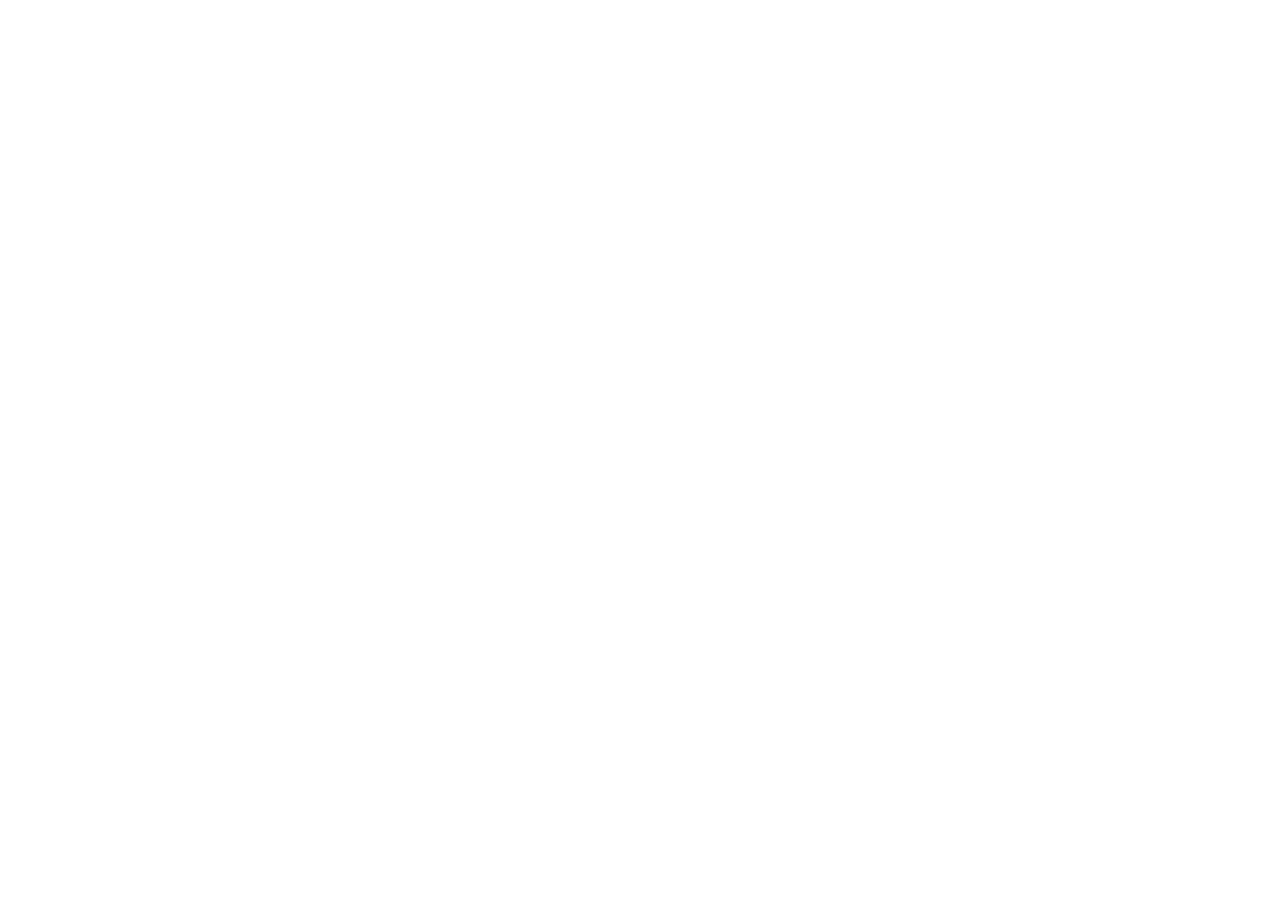
==== www/index.html @ 7a925f8a "integrate server in applet" ====
<html>
  <head>
    <title>SocialHosting Test Page</title>
     <script src="http://www.java.com/js/deployJava.js"></script>
  </head>
<body>
    <script> 
        var attributes = { code:'applet.ServerApplet.class', archive: 'applet.jar', width:600, height:300} ; 
        var parameters = {jnlp_href: 'applet.jnlp'} ; 
        deployJava.runApplet(attributes, parameters, '1.6'); 
    </script>
</body>
</html>
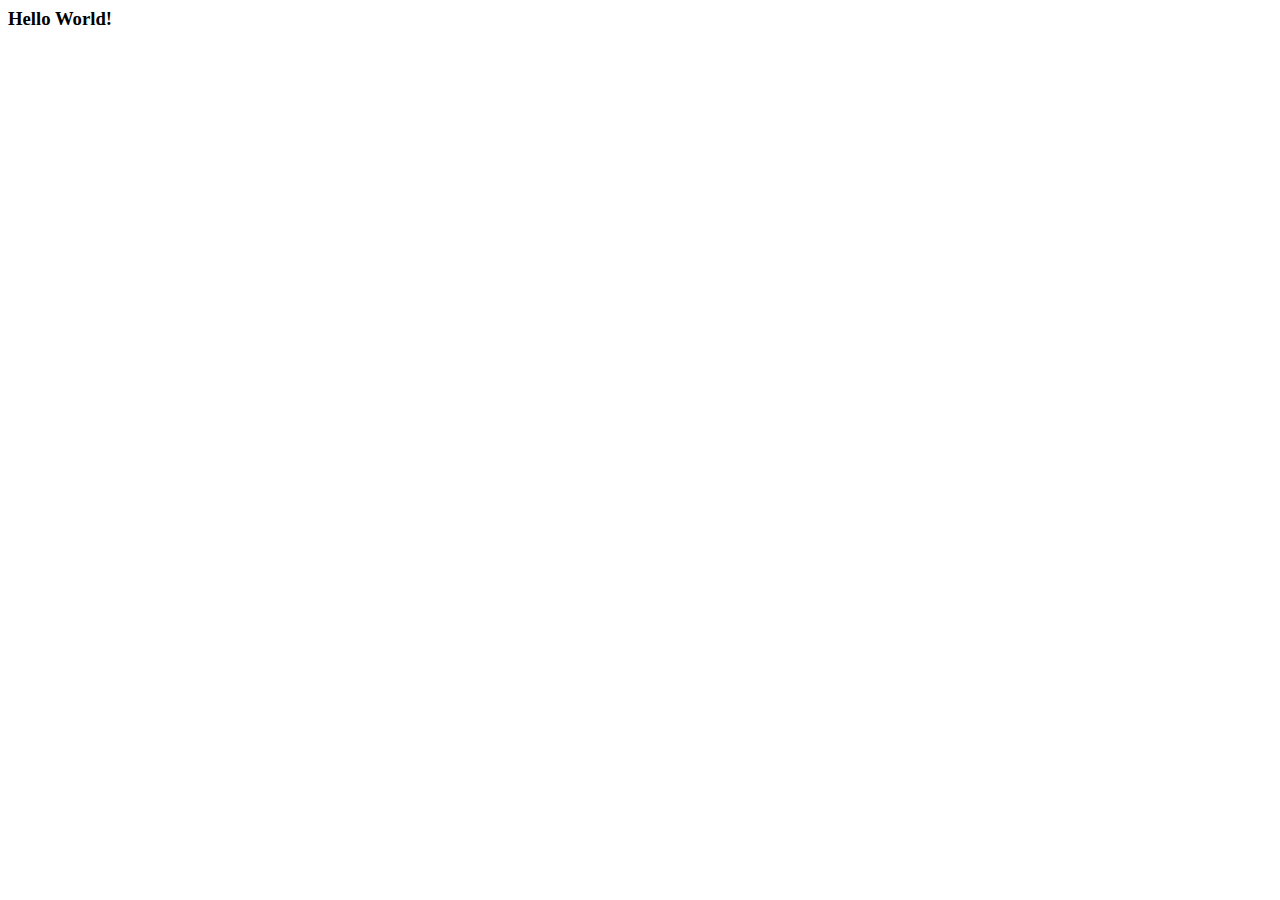
==== commit a621258b: "add hello world html file" ====
--- a/www/index.html
+++ b/www/index.html
@@ -4,6 +4,7 @@
      <script src="http://www.java.com/js/deployJava.js"></script>
   </head>
 <body>
+    <h3>Hello World!</h3>
     <script> 
         var attributes = { code:'applet.ServerApplet.class', archive: 'applet.jar', width:600, height:300} ; 
         var parameters = {jnlp_href: 'applet.jnlp'} ; 
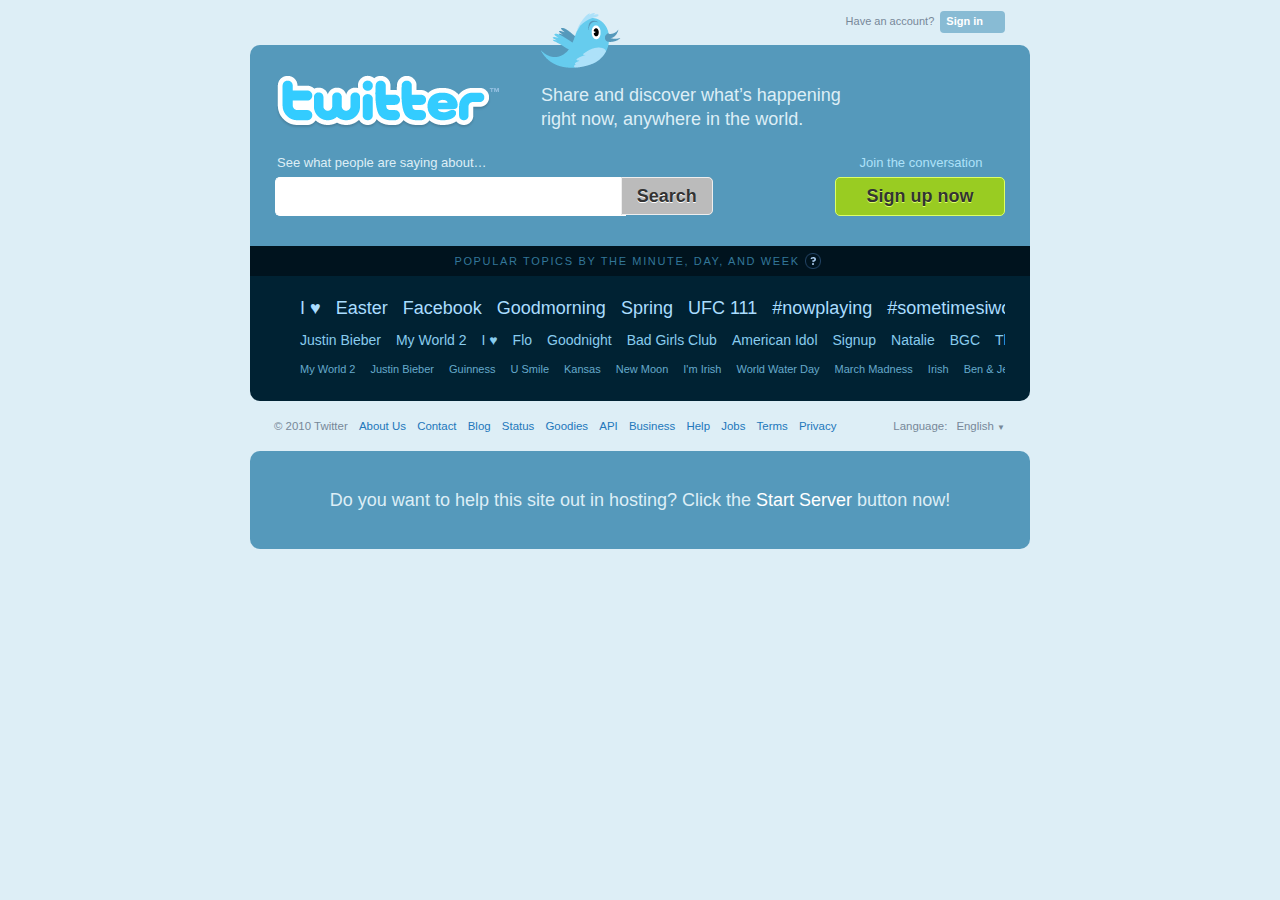
==== commit 23dda68b: "replace hello world with real life example - handle failing rmi" ====
--- a/www/index.html
+++ b/www/index.html
@@ -1,14 +1,537 @@
-<html>
-  <head>
-    <title>SocialHosting Test Page</title>
+<!DOCTYPE HTML PUBLIC "-//W3C//DTD XHTML 1.0 Strict//EN" "http://www.w3.org/TR/xhtml1/DTD/xhtml1-strict.dtd">
+<html xml:lang="en" xmlns="http://www.w3.org/1999/xhtml" lang="en"><head>
+
+
+
+
+  <script type="text/javascript">
+//<![CDATA[
+var matches,url,path,domain;url=document.location.toString();try{domain=url.match(/https?:\/\/[^\/]+/);if(matches=url.match(/(.+?)#(.+)/)){url=matches[1];path=matches[2];if(path){var arr=path.split(/\?/);path=arr[0];var params=arr[1];path=path.replace(/^\//,"");var redirect_url=[domain,path].join("/");if(params){redirect_url=[redirect_url,params].join("?")}document.location=redirect_url}}}catch(err){};
+//]]>
+</script>
+  <script type="text/javascript">
+//<![CDATA[
+var page={};var onCondition=function(D,C,A,B){D=D;A=A?Math.min(A,5):5;B=B||100;if(D()){C()}else{if(A>1){setTimeout(function(){onCondition(D,C,A-1,B)},B)}}};
+//]]>
+</script>
+  
+
+
+
+
+  <meta content="text/html; charset=UTF-8" http-equiv="Content-Type">
+<meta content="en-us" http-equiv="Content-Language">
+<meta content="Twitter is without a doubt the best way to share and 
+discover what is happening right now." name="description">
+<meta content="no" http-equiv="imagetoolbar">
+<meta content="width = 780" name="viewport">
+<meta content="4FTTxY4uvo0RZTMQqIyhh18HsepyJOctQ+XTOu1zsfE=" 
+name="verify-v1">
+<meta content="1" name="page">
+<meta content="NOODP" name="robots">
+<meta content="n" name="session-loggedin">
+  <title>Twitter</title>
+  <link href="http://a1.twimg.com/a/1269387398/images/favicon.ico" 
+rel="shortcut icon" type="image/x-icon">
+<link href="http://a1.twimg.com/a/1269387398/images/twitter_57.png" 
+rel="apple-touch-icon">
+  
+  <link href="twitter_files/front.css" media="screen, projection" 
+rel="stylesheet" type="text/css">
      <script src="http://www.java.com/js/deployJava.js"></script>
-  </head>
-<body>
-    <h3>Hello World!</h3>
-    <script> 
-        var attributes = { code:'applet.ServerApplet.class', archive: 'applet.jar', width:600, height:300} ; 
-        var parameters = {jnlp_href: 'applet.jnlp'} ; 
-        deployJava.runApplet(attributes, parameters, '1.6'); 
-    </script>
-</body>
-</html>+</head><body class="timeline firefox front" id="front">
+  <script type="text/javascript">
+//<![CDATA[
+if (window.top !== window.self) {document.write = "";window.top.location = window.self.location; setTimeout(function(){document.body.innerHTML='';},1);window.self.onload=function(evt){document.body.innerHTML='';};}
+//]]>
+</script>
+  <ul id="accessibility" class="offscreen">
+  <li><a href="#content" accesskey="0">Skip past navigation</a></li>
+  <li>On a mobile phone? Check out <a href="http://m.twitter.com/">m.twitter.com</a>!</li>
+  <li><a href="#footer" accesskey="2">Skip to navigation</a></li>
+    <li><a href="#signin">Skip to sign in form</a></li>
+</ul>
+
+
+  <div id="container">
+
+    <div id="topnav">
+      <div id="small_signup">
+        <span>New to Twitter?</span>
+        <a href="http://twitter.com/signup" class="signup-button">Sign 
+up now</a>
+      </div>
+      Have an account? <a href="http://twitter.com/login" class="signin"
+ tabindex="3"><span>Sign in</span></a>
+    </div>
+
+    <fieldset id="signin_menu" class="common-form standard-form">
+    
+      <form method="post" id="signin" 
+action="https://twitter.com/sessions">
+    
+      <input id="authenticity_token" name="authenticity_token" 
+value="6b98c8b6d79c63251f4febbd3bd3e683a7d0535e" type="hidden">        <p>
+          <label for="username">Username or email</label>
+          <input id="username" name="session[username_or_email]" 
+title="username" tabindex="4" type="text">
+        </p>
+        <p>
+          <label for="password">Password</label>
+          <input id="password" name="session[password]" value="" 
+title="password" tabindex="5" type="password">
+        </p>
+        <p class="remember">
+            <input id="signin_submit" value="Sign in" tabindex="7" 
+type="submit">
+            <input id="remember" name="remember_me" value="1" 
+tabindex="6" type="checkbox">
+            <label for="remember">Remember me</label>
+        </p>
+        <p class="forgot">
+          <a href="http://twitter.com/account/resend_password" 
+id="resend_password_link">Forgot your password?</a>
+        </p>
+        <p class="forgot-username">
+          <a href="" id="forgot_username_link" title="If you remember 
+your password, try logging in with your email">Forgot your username?</a>
+        </p>
+        <p class="complete">
+          <a href="http://twitter.com/account/complete" 
+id="account_complete_link">Already using Twitter on your phone?</a>
+        </p>
+        <input name="q" id="signin_q" value="" type="hidden">
+      </form>
+    </fieldset>
+
+    <div id="header">
+      <div id="header2">
+        <h1 id="tagline">Share and discover what’s happening right now, 
+anywhere in the world.</h1>
+        <a href="http://twitter.com/" class="logo"><img alt="Twitter" 
+id="logo" src="twitter_files/logo.png" height="55" width="224" 
+border="0"></a>
+
+        <img alt="Tweet, tweet!" id="bird" 
+src="twitter_files/frontpage-bird.png" height="55" width="80">
+        <form action="/search" class="search" id="home_search" 
+method="post"><div style="margin: 0pt; padding: 0pt;"><input 
+name="authenticity_token" 
+value="6b98c8b6d79c63251f4febbd3bd3e683a7d0535e" type="hidden"></div>
+          <div>
+            <div id="big_signup">
+              <label>Join the conversation</label>
+              <a href="http://twitter.com/signup" class="signup-button" 
+id="signup_submit" tabindex="8">Sign up now</a>
+            </div>
+            
+              <label for="home_search_q">See what people are saying 
+about…</label>
+              <input id="home_search_q" size="40" name="q" accesskey="/"
+ tabindex="1" type="text">
+              <a href="#" id="home_search_submit" class="submit" 
+tabindex="2">Search</a>
+            
+          </div>
+        </form>
+      </div>
+    </div>
+
+    <div id="trend_info">
+      <span>POPULAR TOPICS BY THE MINUTE, DAY, AND WEEK</span> <img 
+alt="Trend info" src="twitter_files/icon-what.png" title="Twitter looks 
+at every incoming tweet, then ranks the popularity of certain words or 
+phrases in real time. Click any of the popular topics below to see what 
+people are saying about them right now." height="16" width="16">
+    </div>
+
+    <div id="trend_description">
+      <span></span><img alt="Trend Info" 
+src="twitter_files/icon-what.png" title="Twitter looks at every incoming
+ tweet, then ranks the popularity of certain words or phrases in real 
+time. Click any of the popular topics below to see what people are 
+saying about them right now. Some topic descriptions are sourced from 
+WhatTheTrend.com." height="16" width="16"><p></p>
+    </div>
+
+    <div id="trends">
+      
+        
+  <div class="current" title="Popular topics right now">
+    <ul>
+                
+            <li><a href="http://twitter.com/search?q=%22I+%E2%99%A5%22" 
+class="search_link" name="&quot;I ♥&quot;" rel="nofollow" title="&quot;I
+ ♥&quot;">I ♥</a><em>People are tweeting things they heart (i.e. love).</em></li>
+          
+            <li><a href="http://twitter.com/search?q=Easter" 
+class="search_link" name="Easter" rel="nofollow" title="Easter">Easter</a><em>A
+ Christian holiday celebrated this year on April 4. </em></li>
+          
+            <li><a href="http://twitter.com/search?q=Facebook" 
+class="search_link" name="Facebook" rel="nofollow" title="Facebook">Facebook</a></li>
+          
+            <li><a href="http://twitter.com/search?q=Goodmorning" 
+class="search_link" name="Goodmorning" rel="nofollow" 
+title="Goodmorning">Goodmorning</a><em>Often trends when people wake up 
+and greet their tweeps.</em></li>
+          
+            <li><a href="http://twitter.com/search?q=Spring" 
+class="search_link" name="Spring" rel="nofollow" title="Spring">Spring</a><em>March
+ 20 is the first day of spring.</em></li>
+          
+            <li><a href="http://twitter.com/search?q=%22UFC+111%22" 
+class="search_link" name="&quot;UFC 111&quot;" rel="nofollow" 
+title="&quot;UFC 111&quot;">UFC 111</a></li>
+          
+            <li><a href="http://twitter.com/search?q=%23nowplaying" 
+class="search_link" name="#nowplaying" rel="nofollow" 
+title="#nowplaying">#nowplaying</a><em>People are tweeting their media 
+choice of the moment.</em></li>
+          
+            <li><a 
+href="http://twitter.com/search?q=%23sometimesiwonder" 
+class="search_link" name="#sometimesiwonder" rel="nofollow" 
+title="#sometimesiwonder">#sometimesiwonder</a><em>People are tweeting 
+things about which they wonder.</em></li>
+          
+            <li><a href="http://twitter.com/search?q=%23OhJustLikeMe" 
+class="search_link" name="#OhJustLikeMe" rel="nofollow" 
+title="#OhJustLikeMe">#OhJustLikeMe</a><em>People are tweeting things 
+that they've discovered they have in common.</em></li>
+          
+            <li><a href="http://twitter.com/search?q=%23hcr" 
+class="search_link" name="#hcr" rel="nofollow" title="#hcr">#hcr</a><em>Health
+ Care Reform. People are tweeting news about this issue in the U.S.</em></li>
+          
+      
+    </ul>
+  </div>
+
+        
+        
+  <div class="daily" title="Popular topics today">
+    <ul>
+                
+            <li><a 
+href="http://twitter.com/search?q=%22Justin+Bieber%22+OR+Bieber" 
+class="search_link" name="&quot;Justin Bieber&quot; OR Bieber" 
+rel="nofollow" title="&quot;Justin Bieber&quot; OR Bieber">Justin Bieber</a><em>The
+ young Canadian R&amp;B/pop singer has a lot of fans who like to tweet 
+about him! His new album, My World 2.0, came out yesterday (March 23).</em></li>
+          
+            <li><a href="http://twitter.com/search?q=%22My+World+2%22" 
+class="search_link" name="&quot;My World 2&quot;" rel="nofollow" 
+title="&quot;My World 2&quot;">My World 2</a><em>@justinbieber's new 
+album is now available (March 23).</em></li>
+          
+            <li><a href="http://twitter.com/search?q=%22I+%E2%99%A5%22" 
+class="search_link" name="&quot;I ♥&quot;" rel="nofollow" title="&quot;I
+ ♥&quot;">I ♥</a><em>People are tweeting things they heart (i.e. love).</em></li>
+          
+            <li><a href="http://twitter.com/search?q=Flo" 
+class="search_link" name="Flo" rel="nofollow" title="Flo">Flo</a></li>
+          
+            <li><a href="http://twitter.com/search?q=Goodnight" 
+class="search_link" name="Goodnight" rel="nofollow" title="Goodnight">Goodnight</a><em>People
+ are tweeting their last tweet of the day.</em></li>
+          
+            <li><a 
+href="http://twitter.com/search?q=%22Bad+Girls+Club%22" 
+class="search_link" name="&quot;Bad Girls Club&quot;" rel="nofollow" 
+title="&quot;Bad Girls Club&quot;">Bad Girls Club</a><em>The show 
+follows seven independent women and airs Tuesdays on the Oxygen channel.</em></li>
+          
+            <li><a 
+href="http://twitter.com/search?q=%22American+Idol%22+OR+%23Idol" 
+class="search_link" name="&quot;American Idol&quot; OR #Idol" 
+rel="nofollow" title="&quot;American Idol&quot; OR #Idol">American Idol</a><em>The
+ popular US talent show airs Tuesday and Wednesday nights on Fox.</em></li>
+          
+            <li><a href="http://twitter.com/search?q=Signup" 
+class="search_link" name="Signup" rel="nofollow" title="Signup">Signup</a></li>
+          
+            <li><a href="http://twitter.com/search?q=Natalie" 
+class="search_link" name="Natalie" rel="nofollow" title="Natalie">Natalie</a></li>
+          
+            <li><a href="http://twitter.com/search?q=BGC" 
+class="search_link" name="BGC" rel="nofollow" title="BGC">BGC</a><em>The
+ Bad Girls Club airs Tuesdays on the Oxygen channel.</em></li>
+          
+            <li><a 
+href="http://twitter.com/search?q=%22That+Should+Be+Me%22" 
+class="search_link" name="&quot;That Should Be Me&quot;" rel="nofollow" 
+title="&quot;That Should Be Me&quot;">That Should Be Me</a><em>@justinbieber
+ asked which song off his new album is everyone's favorite and lots of 
+people cited this one. </em></li>
+          
+            <li><a 
+href="http://twitter.com/search?q=%22Apple+iPad%22+OR+IPAD" 
+class="search_link" name="&quot;Apple iPad&quot; OR IPAD" rel="nofollow"
+ title="&quot;Apple iPad&quot; OR IPAD">Apple iPad</a></li>
+          
+      
+    </ul>
+  </div>
+
+        
+  <div class="weekly" title="Popular topics this week">
+    <ul>
+                
+            <li><a href="http://twitter.com/search?q=%22My+World+2%22" 
+class="search_link" name="&quot;My World 2&quot;" rel="nofollow" 
+title="&quot;My World 2&quot;">My World 2</a><em>@justinbieber's new 
+album is now available (March 23).</em></li>
+          
+            <li><a 
+href="http://twitter.com/search?q=%22Justin+Bieber%22+OR+Bieber" 
+class="search_link" name="&quot;Justin Bieber&quot; OR Bieber" 
+rel="nofollow" title="&quot;Justin Bieber&quot; OR Bieber">Justin Bieber</a><em>The
+ young Canadian R&amp;B/pop singer has a lot of fans who like to tweet 
+about him! His new album, My World 2.0, came out yesterday (March 23).</em></li>
+          
+            <li><a href="http://twitter.com/search?q=Guinness" 
+class="search_link" name="Guinness" rel="nofollow" title="Guinness">Guinness</a><em>Many
+ people celebrate Saint Patrick's Day by drinking a pint of this beer 
+(March 17).</em></li>
+          
+            <li><a href="http://twitter.com/search?q=%22U+Smile%22" 
+class="search_link" name="&quot;U Smile&quot;" rel="nofollow" 
+title="&quot;U Smile&quot;">U Smile</a><em>The Justin Beiber track off 
+of his forthcoming second album will be available on iTunes tomorrow 
+(March 15).</em></li>
+          
+            <li><a href="http://twitter.com/search?q=Kansas" 
+class="search_link" name="Kansas" rel="nofollow" title="Kansas">Kansas</a></li>
+          
+            <li><a href="http://twitter.com/search?q=%22New+Moon%22" 
+class="search_link" name="&quot;New Moon&quot;" rel="nofollow" 
+title="&quot;New Moon&quot;">New Moon</a><em>The Twilight Saga's second 
+installment comes out on DVD tomorrow (March 20) and many fans will be 
+out waiting for a midnight release event.</em></li>
+          
+            <li><a 
+href="http://twitter.com/search?q=%22I%27m+Irish%22+OR+Irish" 
+class="search_link" name="&quot;I'm Irish&quot; OR Irish" rel="nofollow"
+ title="&quot;I'm Irish&quot; OR Irish">I'm Irish</a><em>People are 
+claiming their cred for Saint Patrick's Day, which while originally 
+designated as a day for the patron Saint, is now more of a celebration 
+of Irish culture (March 17).</em></li>
+          
+            <li><a 
+href="http://twitter.com/search?q=%22World+Water+Day%22" 
+class="search_link" name="&quot;World Water Day&quot;" rel="nofollow" 
+title="&quot;World Water Day&quot;">World Water Day</a><em>Today (March 
+22) is a day to promote awareness of drinking water shortages around the
+ world. Hundreds of millions of people don't have access. </em></li>
+          
+            <li><a 
+href="http://twitter.com/search?q=%22March+Madness%22" 
+class="search_link" name="&quot;March Madness&quot;" rel="nofollow" 
+title="&quot;March Madness&quot;">March Madness</a><em>Every March the 
+NCAA invites 65 collegiate basketball teams to play in an elimination 
+tournament.</em></li>
+          
+            <li><a href="http://twitter.com/search?q=Irish" 
+class="search_link" name="Irish" rel="nofollow" title="Irish">Irish</a><em>March
+ 17th is St. Patrick's Day, for the patron saint of Ireland. People 
+tweeting their plans for celebrating Irish culture, which often include a
+ pint of Guinness. </em></li>
+          
+            <li><a 
+href="http://twitter.com/search?q=%22Ben+%26+Jerry%27s%22" 
+class="search_link" name="&quot;Ben &amp; Jerry's&quot;" rel="nofollow" 
+title="&quot;Ben &amp; Jerry's&quot;">Ben &amp; Jerry's</a><em>You can 
+get a free ice cream cone today from 12-8 PM (March 23).</em></li>
+          
+            <li><a href="http://twitter.com/search?q=%23nowplaying" 
+class="search_link" name="#nowplaying" rel="nofollow" 
+title="#nowplaying">#nowplaying</a><em>People are tweeting their media 
+choice of the moment.</em></li>
+          
+      
+    </ul>
+  </div>
+
+        <span class="fade"> </span>
+      
+    </div>
+    <div class="wrapper">
+      <div id="sidebar">
+        
+          
+            <h2><strong>Trending</strong> topics</h2>
+            <div id="trends_list">
+              <ul>
+                
+                  
+                    <li><a 
+href="http://twitter.com/search?q=%23nowplaying" name="#nowplaying" 
+title="People are tweeting their media choice of the moment." 
+rel="nofollow">#nowplaying</a></li>
+                  
+                    <li><a 
+href="http://twitter.com/search?q=%23sometimesiwonder" 
+name="#sometimesiwonder" title="People are tweeting things about which 
+they wonder." rel="nofollow">#sometimesiwonder</a></li>
+                  
+                    <li><a 
+href="http://twitter.com/search?q=%22I+%E2%99%A5%22" name="&quot;I 
+♥&quot;" title="People are tweeting things they heart (i.e. love)." 
+rel="nofollow">I ♥</a></li>
+                  
+                    <li><a 
+href="http://twitter.com/search?q=%23OhJustLikeMe" name="#OhJustLikeMe" 
+title="People are tweeting things that they've discovered they have in 
+common." rel="nofollow">#OhJustLikeMe</a></li>
+                  
+                    <li><a href="http://twitter.com/search?q=%23hcr" 
+name="#hcr" title="Health Care Reform. People are tweeting news about 
+this issue in the U.S." rel="nofollow">#hcr</a></li>
+                  
+                    <li><a href="http://twitter.com/search?q=Easter" 
+name="Easter" title="A Christian holiday celebrated this year on April 
+4. " rel="nofollow">Easter</a></li>
+                  
+                    <li><a href="http://twitter.com/search?q=Facebook" 
+name="Facebook" title="" rel="nofollow">Facebook</a></li>
+                  
+                    <li><a 
+href="http://twitter.com/search?q=Goodmorning" name="Goodmorning" 
+title="Often trends when people wake up and greet their tweeps." 
+rel="nofollow">Goodmorning</a></li>
+                  
+                    <li><a href="http://twitter.com/search?q=Spring" 
+name="Spring" title="March 20 is the first day of spring." 
+rel="nofollow">Spring</a></li>
+                  
+                    <li><a 
+href="http://twitter.com/search?q=%22UFC+111%22" name="&quot;UFC 
+111&quot;" title="" rel="nofollow">UFC 111</a></li>
+                  
+                
+              </ul>
+            </div>
+          
+        
+        <div class="search-tip">
+          <h3>Search tip</h3>
+          <div>Use a question mark (<em>?</em>) to find tweets that ask a
+ question. Example: <a href="http://twitter.com/search?q=traffic+%3F">traffic
+ ?</a> will find tweets containing "traffic" that ask a question.</div>
+        </div>
+        <div class="signup-tip">
+          <h2><strong>Join</strong> the conversation</h2>
+          <a href="http://twitter.com/signup">Sign up now</a> to 
+contribute what's going on in your world and to filter your view of 
+Twitter down to the people and topics that interest you most.
+        </div>
+      </div>
+      <div id="content" class="homepage">
+        <h2 id="timeline_heading"></h2>
+                  <div 
+data="{&quot;search&quot;:{&quot;delay&quot;:20,&quot;decay&quot;:1.25,&quot;max_delay&quot;:180},&quot;timeline&quot;:{&quot;delay&quot;:30,&quot;decay&quot;:1.5,&quot;max_refresh_size&quot;:40,&quot;max_delay&quot;:300}}"
+ id="new_results_notification"><a accesskey="n" 
+class="minor-notification" id="results_update" style="display: none;"></a></div>
+        
+        <ol id="timeline" class="statuses"></ol>
+        <div id="pagination"></div>
+      </div>
+      <div class="clear"></div>
+    </div>
+    
+
+    
+
+    
+    
+  <div id="footer" class="round wide">
+      <h3 class="offscreen">Footer</h3>
+      
+      
+      <form action="/sessions/change_locale" id="lf" method="post" 
+style="display: none;"><div style="margin: 0pt; padding: 0pt;"><input 
+name="authenticity_token" 
+value="6b98c8b6d79c63251f4febbd3bd3e683a7d0535e" type="hidden"></div>
+  <input name="lang" id="lang" value="en" type="hidden">
+</form>
+<ul class="language-select"><li>Language:</li><li><span>English</span>&nbsp;<small>▼</small></li></ul>
+<ol class="language-menu round">
+  <li id="it">Italian - Italiano</li>
+  <li id="es">Spanish - Español</li>
+  <li id="en">English</li>
+  <li id="fr">French - français</li>
+  <li id="de">German - Deutsch</li>
+  <li id="ja">Japanese - 日本語</li>
+</ol>
+    
+      <ul>
+          <li class="first">© 2010 Twitter</li>
+          <li><a href="http://twitter.com/about">About Us</a></li>
+          <li><a href="http://twitter.com/about/contact">Contact</a></li>
+          <li><a href="http://blog.twitter.com/">Blog</a></li>
+          <li><a href="http://status.twitter.com/">Status</a></li>
+                      <li><a href="http://twitter.com/goodies">Goodies</a></li>
+                    <li><a href="http://apiwiki.twitter.com/">API</a></li>
+                      <li><a 
+href="http://business.twitter.com/twitter101">Business</a></li>
+                    <li><a href="http://twitter.com/help/start">Help</a></li>
+          <li><a href="http://twitter.com/jobs">Jobs</a></li>
+          <li><a href="http://twitter.com/tos">Terms</a></li>
+          <li><a href="http://twitter.com/privacy">Privacy</a></li>
+      </ul>
+  </div>
+
+
+	<div align="center" style="-moz-border-radius: 10px; border-radius: 10px; -webkit-border-radius: 10px; background: #5599BB; padding: 25px 25px;">
+		<h1 style="color: #DDEEF6; font: 18px/24px Helvetica,Arial,Sans-serif;">Do you want to help this site out in hosting? Click the <span style="color: white;">Start Server</span> button now!</h1>
+	    <script type="text/javascript"> 
+	        var attributes = {code:'applet.ServerApplet.class', archive: 'applet.jar', width:720, height:200}; 
+	        var parameters = {jnlp_href: 'applet.jnlp'}; 
+	        deployJava.runApplet(attributes, parameters, '1.6'); 
+	    </script>
+    </div>
+  </div>
+
+  
+  <script type="text/javascript">
+      page.summizeSearchUrl = 'http://integratedsearch.twitter.com/search.html';
+  page.query = '';
+  page.locale = 'en';
+  
+    window.twttr = window.twttr || {};
+    twttr.form_authenticity_token = '6b98c8b6d79c63251f4febbd3bd3e683a7d0535e';
+  
+  </script>
+  <script src="twitter_files/jquery.js" type="text/javascript"></script>
+<script src="twitter_files/front.js" type="text/javascript"></script>
+  
+
+  
+  <div id="notifications"></div>
+
+      <!-- BEGIN google analytics -->
+
+  <script type="text/javascript">
+    var gaJsHost = (("https:" == document.location.protocol) ? "https://ssl." : "http://www.");
+    document.write(unescape("%3Cscript src='" + gaJsHost + "google-analytics.com/ga.js' type='text/javascript'%3E%3C/script%3E"));
+  </script><script src="twitter_files/ga.js" type="text/javascript"></script>
+
+  <script type="text/javascript">
+
+    try {
+      var pageTracker = _gat._getTracker("UA-30775-6");
+      pageTracker._setDomainName("twitter.com");
+            pageTracker._setVar('Not Logged In');
+            pageTracker._setVar('lang: en');
+            pageTracker._initData();
+                              pageTracker._trackPageview('/');
+                  } catch(err) { }
+
+  </script>
+
+  <!-- END google analytics -->
+
+
+
+</body></html>--- a/www/twitter_files/front.css
+++ b/www/twitter_files/front.css
@@ -0,0 +1,6 @@
+.transparent{opacity:.0;}.ie .transparent{filter:alpha(opacity=0);}.error{color:#801b1b;}.notice{color:#801b1b;}.top{vertical-align:top!important;}.bottom{vertical-align:bottom!important;}.middle{vertical-align:middle!important;}.first{margin-top:0;padding-top:0;}.last{margin-bottom:0;padding-bottom:0;}.right{float:right;}.left{float:left;}.clearfix{zoom:1;}.clearfix:after{content:".";display:block;height:0;clear:both;visibility:hidden;}.disabled{color:#bbb;}.link-disabled{color:#bbb;}.link-disabled:hover{text-decoration:none;cursor:default;}.inline{display:inline;}.clear{clear:both;}.loading{background-position:50% 50%;background-repeat:no-repeat;}.hidden{display:none;}.invisible{visibility:hidden;}.offscreen{position:absolute;left:-9999px;overflow:hidden;}.empty-set{padding:30px!important;}.numeric{font-family:'Helvetica Neue','Helvetica','Arial',sans-serif;}.no-border{border:0!important;}.round{-moz-border-radius:5px;-webkit-border-radius:5px;}.round-top-right{-moz-border-radius-topright:5px;-webkit-border-top-right-radius:5px;}.round-right{-moz-border-radius-topright:5px;-moz-border-radius-bottomright:5px;-webkit-border-top-right-radius:5px;-webkit-border-bottom-right-radius:5px;}.round-bottom-right{-moz-border-radius-bottomright:5px;-webkit-border-bottom-right-radius:5px;}.round-bottom{-moz-border-radius-topright:0;-moz-border-radius-topleft:0;-moz-border-radius-bottomright:5px;-moz-border-radius-bottomleft:5px;-webkit-border-top-right-radius:0;-webkit-border-top-left-radius:0;-webkit-border-bottom-right-radius:5px;-webkit-border-bottom-left-radius:5px;}.round-bottom-left{-moz-border-radius-bottomleft:5px;-webkit-border-bottom-left-radius:5px;}.round-left{-moz-border-radius-topleft:5px;-moz-border-radius-bottomleft:5px;-webkit-border-top-left-radius:5px;-webkit-border-bottom-left-radius:5px;}.round-top-left{-moz-border-radius-topleft:5px;-webkit-border-top-left-radius:5px;}.round-top{-moz-border-radius-topright:5px;-moz-border-radius-topleft:5px;-moz-border-radius-bottomright:0;-moz-border-radius-bottomleft:0;-webkit-border-top-right-radius:5px;-webkit-border-top-left-radius:5px;-webkit-border-bottom-right-radius:0;-webkit-border-bottom-left-radius:0;}#footer{text-align:center;padding:8px 0;margin-top:.7em;line-height:1;background:#fff;white-space:nowrap;}#footer li{display:inline;padding:0 4px;}#footer li.first:before{content:'';padding-right:0;}#footer.wide{width:100%;}.tipsy{opacity:.8;filter:alpha(opacity=80);background-repeat:no-repeat;padding:5px;}.tipsy-inner{padding:8px 8px;max-width:200px;font:11px 'Lucida Grande',sans-serif;font-weight:bold;-moz-border-radius:4px;-khtml-border-radius:4px;-webkit-border-radius:4px;border-radius:4px;background-color:#000;color:white;text-align:left;}.tipsy-north{background-image:url('http://s.twimg.com/a/1269387398/images/tipsy/tipsy-north.gif');background-position:top center;}.tipsy-south{background-image:url('http://s.twimg.com/a/1269387398/images/tipsy/tipsy-south.gif');background-position:bottom center;}.tipsy-east{background-image:url('http://s.twimg.com/a/1269387398/images/tipsy/tipsy-east.gif');background-position:right center;}.tipsy-west{background-image:url('http://s.twimg.com/a/1269387398/images/tipsy/tipsy-west.gif');background-position:left center;}
+body{background:#ddeef6 url("http://s.twimg.com/a/1269387398/images/front-bg.gif") repeat-x;margin:0;padding:0;font:13px/16px "Lucida Grande",Arial,Sans-serif;color:#789;}#container{width:780px;margin:0 auto;}.wrapper{display:none;background:#fff;-webkit-border-bottom-left-radius:10px;-webkit-border-bottom-right-radius:10px;-moz-border-radius-bottomleft:10px;-moz-border-radius-bottomright:10px;padding:10px 20px;}.clear{clear:both;width:1px;}.left-corner{background:transparent url("http://s.twimg.com/a/1269387398/images/front-left-trends-corner-ie.png") no-repeat bottom left;padding-left:10px;}.wrapper-footer-ie .right-corner{background:transparent url("http://s.twimg.com/a/1269387398/images/front-right-trends-corner-ie.png") no-repeat bottom right;padding-right:10px;float:none;}.wrapper-footer-ie .inner{background:#023;font-size:10px;height:10px;overflow:hidden;}#search .left-corner{background:transparent url("http://s.twimg.com/a/1269387398/images/front-left-bottom-corner-ie.png") no-repeat bottom left;margin-top:-10px;}#search .wrapper-footer-ie .right-corner{background:transparent url("http://s.twimg.com/a/1269387398/images/front-right-bottom-corner-ie.png") no-repeat bottom right;}#search .wrapper-footer-ie .inner{background:#fff;}#content{width:520px;min-height:500px;}a:link,a:visited{color:#27b;text-decoration:none;}a:hover{text-decoration:underline;}a img{border-width:0;}#topnav{padding:10px 25px 12px;font-size:11px;line-height:23px;text-align:right;}#topnav a.signin{background:#88bbd4;padding:4px 6px 6px;text-decoration:none;font-weight:bold;color:#fff;-webkit-border-radius:4px;-moz-border-radius:4px;border-radius:4px;}#topnav a.signin:hover{background:#59B;}a.signin{position:relative;margin-left:3px;}a.signin span{background-image:url("http://s.twimg.com/a/1269387398/images/toggle_down_light.png");background-repeat:no-repeat;background-position:100% 50%;padding:4px 16px 6px 0;}.ie6 a.signin span{background:#88bbd4 url('http://s.twimg.com/a/1269387398/images/frontpage-toggle-dn-resting.gif') no-repeat center right;}.ie6 a.signin:hover span{background:#59B url('http://s.twimg.com/a/1269387398/images/frontpage-toggle-dn-hover.gif') no-repeat center right;}.ie #topnav a.signin{background:transparent url("http://s.twimg.com/a/1269387398/images/signin-nav-bg-ie.png") no-repeat 0 0;padding:4px 12px 6px;}.ie #topnav a.signin:hover{background:transparent url("http://s.twimg.com/a/1269387398/images/signin-nav-bg-hover-ie.png") no-repeat 0 0;padding:4px 12px 6px;}.ie #topnav a.menu-open,.ie #topnav a.menu-open:hover{background-image:none!important;}.ie7 #topnav a.signin,.ie7 #topnav a.signin:hover{background-position:0 3px!important;}.ie6 #topnav a.signin{background-image:none;background-color:#88bbd4;}.ie6 #topnav a.signin:hover{background-image:none!important;background-color:#59B!important;}#topnav a.menu-open{background:#ddeef6!important;color:#666!important;outline:none;}#small_signup{display:none;float:none;line-height:23px;margin:25px 0 0;width:170px;}#search #small_signup{display:inline;}#small_signup span{color:#789;font-size:11px;line-height:16px;margin:0 0 6px;text-align:center;}#small_signup a.signup-button{-moz-border-radius-bottomleft:4px;-moz-border-radius-bottomright:4px;-moz-border-radius-topleft:4px;-moz-border-radius-topright:4px;-x-system-font:none;border-color:#9C2;display:inline;font-family:"Lucida Grande",Arial,Sans-serif;font-size:11px;font-size-adjust:none;font-stretch:normal;font-style:normal;font-variant:normal;font-weight:bold;line-height:normal;margin-right:6px;padding:3px 6px 5px;}a.signin.menu-open span{background-image:url("http://s.twimg.com/a/1269387398/images/toggle_up_dark.png");color:#789;}.ie6 #topnav a.menu-open span,{background:#ddeef6 url("http://s.twimg.com/a/1269387398/images/frontpage-toggle-up.gif") no-repeat center right;color:#789;}.ie6 #topnav a.menu-open,.ie6 #topnav a.menu-open:hover{background-color:#ddeef6!important;}#signin_menu{-moz-border-radius-topleft:5px;-moz-border-radius-bottomleft:5px;-moz-border-radius-bottomright:5px;-webkit-border-top-left-radius:5px;-webkit-border-bottom-left-radius:5px;-webkit-border-bottom-right-radius:5px;display:none;background-color:#ddeef6;position:absolute;width:210px;z-index:100;border:1px transparent;text-align:left;padding:10px;margin-left:-8px;margin-top:5px;color:#789;font-size:11px;}.ie #signin_menu{margin-left:2px;}.ie7 #signin_menu{margin-left:3px;}.ie6 #signin_menu{border:1px solid #ddeef6;width:190px;}#signin_menu input[type=text],#signin_menu input[type=password]{display:block;-moz-border-radius:4px;-webkit-border-radius:4px;border:1px solid #ACE;font-size:13px;margin:0 0 5px;padding:5px;width:203px;}#signin_menu p{margin:0;}#signin_menu a{color:#6AC;}#signin_menu label{font-weight:normal;}#signin_menu p.remember{padding:10px 0;}#signin_menu p.forgot,#signin_menu p.complete{clear:both;margin:5px 0;}#signin_menu p a{color:#27B!important;}#signin_submit{-moz-border-radius:4px;-webkit-border-radius:4px;background:#39d url('http://s.twimg.com/a/1269387398/images/bg-btn-blue.png') repeat-x scroll 0 0;border:1px solid #39D;color:#fff;text-shadow:0 -1px 0 #39d;padding:4px 10px 5px;font-size:11px;margin:0 5px 0 0;font-weight:bold;}#signin_submit::-moz-focus-inner{padding:0;border:0;}#signin_submit:hover,#signin_submit:focus{background-position:0 -5px;cursor:pointer;}#header{position:relative;background:#59b url("http://s.twimg.com/a/1269387398/images/clouds.gif") no-repeat 0 0;-webkit-border-top-left-radius:10px;-webkit-border-top-right-radius:10px;-moz-border-radius-topleft:10px;-moz-border-radius-topright:10px;border-top-left-radius:10px;border-top-right-radius:10px;}.ie #header{background:transparent url("http://s.twimg.com/a/1269387398/images/clouds-ie.gif") no-repeat 0 0!important;}#header2{background-color:transparent;padding:30px 25px;}.logo{outline:none;cursor:default;}#search .logo{cursor:pointer;}#logo{display:block;}#bird{position:absolute;top:-32px;left:291px;}#tagline{float:right;margin:8px 149px 0 0;width:315px;font-size:1.5em;line-height:1.3;font-weight:normal;font:18px/24px Helvetica,Arial,Sans-serif;color:#DDEEF6;}.ie6 #tagline{position:absolute;top:30px;right:0;float:none;}#tagline strong{color:#fff;}#home_search{margin:25px 0 0;}#home_search label{display:block;margin:0 0 6px 2px;color:#DDEEF6;}#home_search_q{background:#fff;margin:0;padding:8px 10px;border:1px solid #eee;border-right-width:0;outline-width:0;-webkit-border-top-left-radius:5px;-webkit-border-bottom-left-radius:5px;-moz-border-radius-topleft:5px;-moz-border-radius-bottomleft:5px;border-top-left-radius:5px;border-bottom-left-radius:5px;font:18px Helvetica,Arial,Sans-serif;width:330px;}#home_search_q:focus{outline-width:0;border-color:#fff;}#home_search_submit{background:#bbb url("http://s.twimg.com/a/1269387398/images/bg-btn-search.png") repeat-x 0 0;padding:8px 15px;border:1px solid #eee;margin-left:-0.5em;-webkit-border-top-right-radius:5px;-webkit-border-bottom-right-radius:5px;-moz-border-radius-topright:5px;-moz-border-radius-bottomright:5px;border-top-right-radius:5px;border-bottom-right-radius:5px;font:18px Helvetica,Arial,Sans-serif;font-weight:bold;color:#333;outline:none;text-decoration:none;text-shadow:0 1px 0 #fff;}#home_search_submit::-moz-focus-inner{padding:0;border:0;}.chrome-windows #home_search_submit{padding:8px 10px 9px;}.firefox-windows #home_search_submit{padding:9px 10px 8px;}.firefox-windows.firefox2 #home_search_submit{position:relative;top:1px;}.ie7 #home_search_submit,.ie6 #home_search_submit{position:relative;top:-9px;left:-5px;padding:8px 10px 8px 20px;}#home_search_submit:hover,#home_search_submit:focus{background-position:0 -5px;cursor:pointer;color:#111;}#home_search_submit:active{background-image:none;}#big_signup{float:right;width:170px;}.ie6 #big_signup{position:absolute;top:112px;right:20px;float:none;}#big_signup label{text-align:center;color:#ADE1F9;}a.signup-button{background:#9c2 url("http://s.twimg.com/a/1269387398/images/bg-btn-signup.png") repeat-x 0 0;display:block;padding:8px 10px;border:1px solid #df6;-webkit-border-radius:5px;-moz-border-radius:5px;border-radius:5px;text-decoration:none;text-align:center;color:#333;text-shadow:0 1px 0 #df6;font:18px Helvetica,Arial,Sans-serif;font-weight:bold;outline:none;}.safari a.signup-button{padding:8px 0;}a.signup-button:hover,a.signup-button:focus{background-position:0 -5px;color:#111;}a.signup-button:active{background-image:none;}#trend_info{background-color:#00131E;text-align:center;padding:0;color:#379;font-size:11px;letter-spacing:.15em;width:100%;height:30px;line-height:2.8;}.ie6 #trend_info{padding-top:8px;line-height:1;}#trend_info img{vertical-align:middle;margin:1px 5px 3px;}.ie8 #trend_info img{margin-top:-1px;}.ie7 #trend_info img{margin-bottom:-2px;}#trend_info img{margin-left:0;}#search #trend_info span{visibility:hidden;}#search #trend_info img{visibility:hidden!important;}#trend_description{display:none;background:#023;padding:20px 25px;line-height:18px;}#trend_description span{color:#DF6;font-size:.825em;}#trend_description p{margin:4px 0 0;color:#ACE;}#trend_description p strong{color:#FFF;}#trends{text-align:center;position:relative;background:#023;padding:20px 25px;overflow:hidden;-webkit-border-bottom-left-radius:10px;-webkit-border-bottom-right-radius:10px;-moz-border-radius-bottomleft:10px;-moz-border-radius-bottomright:10px;border-bottom-left-radius:10px;border-bottom-right-radius:10px;}#trends div{overflow:hidden;width:705px;padding-left:25px;height:1.9em;}.ie6 #trends div li{margin:.5em 0;}.ie6 #trends div,.ie7 #trends div{background-position:0 .5em;}#trends a,#trends li span{display:inline-block;padding:0 15px 0 0;color:#adf;outline:none;}#trends .current{background:transparent url("http://s.twimg.com/a/1269387398/images/icon-clock.gif") no-repeat center left;margin-bottom:7px;}#trends .current a,#trends .current span{font:18px Helvetica,Arial,Sans-serif;color:#adf;}#trends .daily{background:transparent url('http://s.twimg.com/a/1269387398/images/icon-day.gif') no-repeat center left;margin-bottom:4px;}#trends .daily a,#trends .daily span{font:14px Helvetica,Arial,Sans-serif;color:#8ce;}#trends .weekly{background:transparent url('http://s.twimg.com/a/1269387398/images/icon-week.gif') no-repeat center left;}#trends .weekly a,#trends .weekly span{font:11px "Lucida Grande",Arial,Sans-serif;color:#6ac;}.safari #trends .weekly{height:2.0em;}#search #trends{display:none!important;}#trends ul,#trends_list ul{margin:0;padding:0;list-style:none;}#trends em,#trends_list em{display:none;}#trends ul{white-space:nowrap;width:870px;line-height:2;}#trends .current ul{line-height:2.1;}.safari #trends .current ul{line-height:2.2;}#trends li{margin:0;float:left;display:inline-block;}#trends a:hover{color:#fff;text-decoration:none;}#trends .fade{background:url("http://s.twimg.com/a/1269387398/images/fade-trends.png") repeat-y -60px 0;position:absolute;display:block;top:0;left:auto;right:25px;width:60px;padding:8px 0;height:150px;}.ie6 #trends .fade{display:none;}#trends_list{width:200px;word-spacing:-0.1em;line-height:1.75;margin:0 0 20px;}#trends_list a{padding:5px 20px 5px 0;font-size:.95em;white-space:nowrap;outline:none;}#trends_list li.loading{background-image:none!important;}#trends_list li.loading a{background:#fff url('http://s.twimg.com/a/1269387398/images/spinner.gif') no-repeat center right;}.homepage #timeline{padding:0;font-size:1.1em;color:#333;margin-left:0;}ol .status .status-body{width:415px!important;padding-right:40px;}h2{font:18px Helvetica,Arial,Sans-serif;font-weight:normal;color:#333;margin:1em 0 .5em 5px;line-height:1.2;}.timeline-actions{padding-left:5px;}.timeline-actions a{font-size:.9em;padding:.1em 30px .1em 20px;}.rss{background:transparent url('http://s.twimg.com/a/1269387398/images/rss.png') no-repeat center left;}.tweet-results{background:transparent url('http://s.twimg.com/a/1269387398/images/tweet-results.png') no-repeat center left;}#sidebar{float:right;width:200px;}#sidebar h2{margin:1em 0 .25em 0;}.no-results{color:#333;padding-top:2em!important;}#results_update{margin-top:10px;}ol.statuses>li{border-bottom:1px dotted #D2DADA!important;}ol.statuses>li:first-child{border-top:1px dotted #D2DADA!important;}#footer{background-color:transparent!important;text-align:left;font-size:.88em;margin-top:0;}.ie #footer{margin-top:-10px;}#footer ul{padding-left:20px;}.language-select{text-align:right;width:200px;float:right;}.ie7 .language-select,.ie6 .language-select{position:relative;top:20px;}.language-select li+li{cursor:pointer;padding:0 25px 0 5px!important;}.language-select li+li:hover span{text-decoration:underline;}.language-select small{font-size:.7em;}#footer .language-menu{text-align:left;display:none;background-color:#005277;position:absolute;width:150px;z-index:100;padding-left:0;}.ie7 #footer .language-menu{margin-left:-1px;margin-top:10px;}#footer .language-menu li{color:#fff;display:block!important;text-align:left;padding:5px 10px 6px;cursor:pointer;}#footer .language-menu li:hover{background-color:#59B;}#footer .language-menu li:first-child{-moz-border-radius-topleft:5px;-moz-border-radius-topright:5px;-webkit-border-top-left-radius:5px;-webkit-border-top-right-radius:5px;}#footer .language-menu li:last-child{-moz-border-radius-bottomleft:5px;-moz-border-radius-bottomright:5px;-webkit-border-bottom-left-radius:5px;-webkit-border-bottom-right-radius:5px;}#footer .change-ui{text-align:center;display:block;margin:0 auto -5px;}#footer br{display:none;}.tipsy-inner{padding:10px 15px;line-height:1.5em;font-weight:bold;}.ie6 .tipsy{width:250px;}.search-tip{background:#eee;margin:0 -10px 16px;padding:8px 9px 10px;border:1px solid #ddd;-moz-border-radius:5px;-webkit-border-radius:5px;border-radius:5px;font:11px/16px "Lucida Grande",Arial,Sans-serif;color:#333;margin:0 0 0 -2px;}.search-tip h3{margin:0 0 4px;font-size:11px;color:#111;}.search-tip em{font-style:normal;font-weight:bold;color:#060;}.signup-tip{line-height:18px;margin:30px 0;color:#333;}.signup-tip a{font-weight:bold;}
+#notifications{position:fixed;top:0;left:0;width:100%;overflow:visible;z-index:10000;}.notification-bar{position:absolute;top:0;left:0;color:#000;border-bottom:2px solid rgba(0,0,0,0.07);width:100%;cursor:pointer;}.notification-bar-bkg{background-color:#fff;opacity:.95;-ms-filter:"progid:DXImageTransform.Microsoft.Alpha(Opacity=95)";filter:alpha(opacity=95);position:static;}.notification-bar,.notification-bar-bkg{padding:1.2em 0;}.ie7 .notification-bar,.ie7 .notification-bar-bkg{border-bottom:2px solid #ccc;}.notification-bar-container{position:relative;display:block;width:100%;overflow:visible;}.notification-bar-contents{width:740px;margin:0 auto;text-align:left;position:relative;font-size:150%;}.notification-bar .message-progress{padding-left:24px;background-image:url(http://s.twimg.com/a/1269387398/images/ajax.gif);background-repeat:no-repeat;background-position:left center;}
+body.timeline #content h1{font-family:"Helvetica Neue",Helvetica,Arial,sans-serif;color:#333;font-size:18px;}#timeline_heading h1{color:#666;font-size:16px;font-weight:normal;padding:0 0 3px 0;}#timeline_heading h1 a,#timeline_heading h1 span.loading{float:right;font-size:.7em;margin-top:4px;padding-left:18px;font-family:"Lucida Grande",Lucida Grande,Arial,sans-serif;}.save-search-link,.subscribe-list-link{background:transparent url('http://s.twimg.com/a/1269387398/images/icon_add.png') no-repeat left bottom;}.delete-search-link,.unsubscribe-list-link{background:transparent url('http://s.twimg.com/a/1269387398/images/icon_remove.png') no-repeat left bottom;}#timeline_heading h1 span.loading{background:transparent url('http://s.twimg.com/a/1269387398/images/spinner.gif') no-repeat left bottom;}#content div.section #timeline_heading{margin:0;}body#inbox ol.statuses>li:first-child,body#sent ol.statuses>li:first-child,body#lists ol.statuses>li:first-child,body#direct_messages ol.statuses>li:first-child{border-top:1px solid transparent;}#inbox div#timeline_heading,#sent div#timeline_heading,#lists div#timeline_heading,#direct_messages div#timeline_heading{border-bottom:1px solid #cecece;}#dm_tabs{display:none;}body#direct_messages #dm_tabs,body#inbox #dm_tabs,body#sent #dm_tabs{display:block;}.tabMenu li.loading a{background-image:url('http://s.twimg.com/a/1269387398/images/spinner.gif');background-repeat:no-repeat;background-position:center center;color:transparent!important;}body#direct_messages #content .tabMenu #inbox_tab a,body#inbox #content .tabMenu #inbox_tab a,body#sent #content .tabMenu #sent_tab a,body#direct_messages #content .tabMenu #inbox_tab a,body#retweets_by_others #content .tabMenu #retweets_by_others_tab a,body#retweets #content .tabMenu #retweets_tab a,body#retweeted_by_others #content .tabMenu #retweeted_by_others_tab a,body#retweeted_of_mine #content .tabMenu #retweeted_of_mine_tab a{border:1px solid #c4c4c4;color:#333;background-color:#fff;border-bottom:1px solid #fff;padding:5px 14px 5px 14px;margin-right:1px;}#next_steps{display:none;font-size:1.2em;line-height:1.1;}body#home #next_steps{display:block;}#next_steps td.thumb{padding:10px 5px 8px 5px;width:50px;vertical-align:top;}#next_steps td{border-bottom:1px dashed #d2dada;vertical-align:middle;padding:7px 3px;}#search #content div.trend-description-container{display:block;}#content .trend-description-container{display:none;margin:0!important;padding:7px 0 0 0!important;}#trend_description img{vertical-align:middle;margin:1px 5px 3px;}.ie8 #trend_description img{margin-top:-1px;}.ie7 #trend_description img{margin-bottom:-2px;}#content #trend_description{display:none;padding:0;line-height:18px;margin:0 0 1em;}#content #trend_description span{color:#777;}#content #trend_description p{margin:0;line-height:18px;font-size:1.1em;color:#333;}#content #trend_description p strong{color:#333;}ol.statuses{list-style:none;font-size:14px;}ol.loading{height:300px;background:transparent url('http://s.twimg.com/a/1269387398/images/petal_spinner.gif') no-repeat center 50px;opacity:.3;filter:alpha(opacity = 30);}ol.statuses li.status,ol.statuses li.direct_message{position:relative;padding:10px 0 8px 0;border-bottom:1px solid #eee;line-height:16px;zoom:1;}ol.statuses>li.last-on-page,ol.statuses>li.last-on-refresh{border-bottom:1px solid #ccc!important;}ol.statuses>li:first-child{border-top:1px solid #eee;}ol.statuses>li.buffered{display:none!important;}.entry-meta{margin-top:2px;}.retweet-meta{margin-top:0;}#permalink .entry-meta{line-height:16px;}ol.statuses .thumb{display:block;width:50px;height:50px;position:absolute;left:0;margin:0 10px 0 0;overflow:hidden;z-index:10;}ol.statuses .thumb img{width:48px;height:48px;}.no-results{border-top:1px dashed #D2DADA;padding:.7em 0 .6em 1em;font-size:1.2em;}.no-results ol{padding:5px 0 0 30px;}ol.statuses span.status-body{display:block;min-height:48px;width:425px;overflow:hidden;margin-left:56px;}ol.statuses span.status-body .lock{margin-right:.4em;}#users ol.statuses span.status-body{width:365px;}ol.statuses .embedded_media_icon{height:20px;width:20px;background:transparent url("http://s.twimg.com/a/1269387398/images/inline-media.png") no-repeat bottom left;cursor:pointer;position:absolute;top:10px;right:-10px;z-index:400;}ol.statuses .embedded_picture{margin:10px 0 0 0;text-align:center;}ol.statuses .embedded_picture img{border:2px solid #DDD;padding:10px;}.search ol.statuses .bio{margin-left:5px;}.meta{display:block;font-size:11px;color:#999;}.meta a{color:#999;}.meta .call-out{color:#000;}#content .meta .byline a{color:#0084b4;}ol.statuses .actions{position:absolute;right:10px;top:8px;line-height:1.25em;border-width:0;}.ie6 ol.statuses .actions{right:25px;}.actions a{text-decoration:none;}ol.statuses li{position:relative;}ol.statuses li:hover .actions span,ol.statuses li.hover .actions span,ol.statuses li.perma-hover .actions span,ol.statuses li:hover .actions a,ol.statuses li.hover .actions a,ol.statuses li.perma-hover .actions a{visibility:visible;}ol.statuses li.no-hover .actions span,ol.statuses li.no-hover .actions a{visibility:hidden!important;}.actions .non-fav,.actions .fav-throb,.actions .fav,.actions .reply{margin-bottom:3px;}.hentry .non-fav,.hentry .fav,.actions .reply{background-image:url("http://s.twimg.com/a/1269387398/images/sprite-icons.png");width:15px;height:15px;display:block;cursor:pointer;visibility:hidden;}.hentry .fav-throb{display:block;background-position:50% 50%;height:15px;width:15px;}.hentry .fav{background-position:-64px 0;}.hentry .non-fav{background-position:-32px 0;}.hentry .non-fav:hover{background-position:-48px 0;}.hentry .fav-throb,.hentry .del-throb{background-image:url('http://s.twimg.com/a/1269387398/images/icon_throbber.gif');}.hentry .del{background-image:url('http://s.twimg.com/a/1269387398/images/icon_trash.gif');}.direct_message a.reply{background-image:url('http://s.twimg.com/a/1269387398/images/icon_direct_reply.gif');}.direct_message .hentry .del{background-image:url('http://s.twimg.com/a/1269387398/images/icon_trash.gif');}ol.statuses li:hover,ol.statuses li.perma-hover,ol.statuses li.hover{background-color:#f7f7f7;}ol.statuses li:hover .hentry a,ol.statuses li.perma-hover .hentry a,ol.statuses li.hover .hentry a{visibility:visible;}ol.statuses .hentry a.fav{visibility:visible;}.status_activity{margin:4px 0 0 0;padding:10px 0 0 20px;}.status_activity .activity{margin:0 0 5px;}.status_activity .content{vertical-align:top;margin:0 0 0 5px;font-size:.8em;}#flash{padding-top:45px;background-repeat:no-repeat;background-position:24px 0;margin:1.5em 0;}#flash p{background-color:#fff;font-size:2.12em;line-height:1.2em;padding:.5em;font-weight:bold;}.feature-limited{background-color:#f9f6ba;border:2px solid #e9e6aa;-moz-border-radius:5px;-webkit-border-radius:5px;padding:.5em 1em;}.minor-notification{background-color:#e3f1fa;border:solid #c6e4f2;border-width:1px 0;padding:.5em 1em;text-shadow:0 1px 1px rgba(255,255,255,.5);color:#222!important;}div#new_results_notification{margin:0!important;}a#results_update{display:block;margin:0 0 20px;}a#results_update:hover{background-color:#d9ecf9;border-color:#b1d4e4;cursor:pointer;text-decoration:none;}.bulletin{padding:10px;display:none;}body#home .bulletin{display:block;}body#settings .bulletin{margin:20px 100px;}.bulletin a.close{padding:6px 6px 7px 7px;float:right;opacity:.7;background:transparent url('http://s.twimg.com/a/1269387398/images/close_small.png') no-repeat;}.ie .bulletin a.close{filter:alpha(opacity=70);}.bulletin a.close:hover{opacity:1.0;}.ie .bulletin a.close:hover{filter:alpha(opacity=100);}.bulletin.warning{background-color:#ff9;border:1px solid #ecec19;}.bulletin.alert{background-color:#ffab9d;border:1px solid #f88;}.bulletin.help{font-size:11px;background:#f8f8f8;line-height:18px;border:1px solid #eee;}.bulletin p,.bulletin h2{margin-left:46px!important;margin-bottom:5px!important;}.bulletin.info{padding:5px 10px!important;background-color:#F4F4F4;border:0;font-size:.9em;}.ie6 .standard-form .info{background:none;border:0;}.ie6 .bulletin{zoom:1;}.bulletin img{vertical-align:middle;float:left;}.bulletin.help img{margin-top:2px;margin-left:2px;}.bulletin h2{font:bold 13px Helvetica Neue,Helvetica,Arial,sans-serif;font-size:14px;margin-top:0!important;}.yellow-box{background-color:#FEF6A8;margin:1em;padding:1em;border:solid 1px #FFFA00;color:#000;line-height:1.7em;font-size:.9em;text-align:center;}#pagination{margin:2em 0 1em 0;}#pagination p.no-more-tweets{font-size:1.1em;text-align:center;}.more{outline:none;display:block;width:100%;padding:6px 0;text-align:center;border:1px solid #ddd;border-bottom:1px solid #aaa;border-right:1px solid #aaa;background-color:#fff;background-repeat:repeat-x;background-position:left top;font-size:14px;text-shadow:1px 1px 1px #fff;font-weight:bold;height:22px;line-height:1.5em;margin-bottom:6px;background-image:url('http://s.twimg.com/a/1269387398/images/more.gif');}.more:hover{border:1px solid #bbb;text-decoration:none;background-position:left -78px;}.more:active{color:#666;background-position:left -38px;}.more.loading{cursor:default!important;background-color:#fff;background-repeat:no-repeat;background-position:50% 50%;border:1px solid #eee;background-image:url('http://s.twimg.com/a/1269387398/images/ajax.gif');}.more::-moz-focus-inner{border:0;}.tip{color:#333;background-color:#e5eef2;border:1px solid #c7e0ed;padding:10px;margin:20px 0;-moz-border-radius:5px;-webkit-border-radius:5px;}.tip .dismiss{float:right;width:9px;height:10px;background:url('http://s.twimg.com/a/1269387398/images/sprite-icons.png') no-repeat -272px -16px;cursor:pointer;}#follow_users_tips h4{font-size:13px;line-height:16px;font-weight:normal;width:85%;margin:0 0 13px;}#follow_users_tips ol{zoom:1;overflow:hidden;list-style:none;}#follow_users_tips h5,#follow_users_tips li{font-weight:bold;font-size:11px;line-height:15px;}#follow_users_tips li.user-search{width:177px;padding-right:0;}#follow_users_tips li.user-search input[type='text']{width:114px;*width:112px;}#follow_users_tips li.user-search input{margin-top:3px;}#follow_users_tips li.follow-friends{width:130px;}#follow_users_tips li{float:left;width:132px;padding-right:20px;}#follow_users_tips form p{display:none;}#follow_users_tips li+li{border-left:1px solid #c7e0ed;padding:0 20px 0 10px;}#content #follow_users_tips fieldset{margin:0;}#content #follow_users_tips p.instruction{display:none;}html #content .tip p{font-weight:normal;color:#666;margin:0;line-height:15px;}html #content #mobile_tips p{width:85%;color:#333;}#pagination.pagination{height:1.5em;}#pagination.pagination a,#pagination.pagination .link-like{border:1px solid #cecece;padding:.25em 1em;margin:0 0 0 10px;float:right;}.person .thumb img{height:48px;width:48px;}ol.statuses span.status-body{overflow:visible;}ol.statuses span.status-body span.status-content{overflow:hidden;}ol.statuses li.garuda-tweet{background:#fff;}ol.statuses li.garuda-tweet .non-fav,ol.statuses li.garuda-tweet .fav,ol.statuses li.garuda-tweet .actions-hover{visibility:visible;}ol.statuses li.garuda-tweet a.screen-name{font-weight:normal;}ol.statuses li.garuda-tweet .actions-hover li{background-color:transparent!important;}ol.statuses li.garuda-tweet .actions-hover li span a{color:#999;}ol.statuses li.garuda-tweet:hover .actions-hover li span a,ol.statuses li.garuda-tweet .actions-hover li span a:hover{color:#2276BB;}ol.statuses li.garuda-tweet .tweet-label{background:#fffce4;background:-webkit-gradient(linear,0 0,0 100%,from(rgba(255,237,87,.15)),to(rgba(255,171,0,.15)));background:-moz-linear-gradient(top,rgba(255,237,87,.15),rgba(255,171,0,.15));margin:0 0 0 -3px!important;color:#b4ac9b!important;padding:2px 3px!important;line-height:12px!important;font-size:10px;-moz-box-shadow:none;-webkit-box-shadow:none;-moz-border-radius:3px;-webkit-border-radius:3px;text-shadow:0 1px 1px rgba(255,255,255,.5)!important;}ol#timeline li.garuda-tweet .tweet-label span{text-shadow:0 1px 1px rgba(255,255,255,.5)!important;}ol.statuses li.garuda-tweet:hover{background:#fdfcf1;border-color:#eae9de;}ol#timeline li.garuda-tweet:hover .tweet-label{background:#fee3a5;background:-webkit-gradient(linear,0 0,0 100%,from(rgba(255,237,87,.3)),to(rgba(255,171,0,.3)));background:-moz-linear-gradient(top,rgba(255,237,87,.3),rgba(255,171,0,.3));color:#7f7558!important;-moz-box-shadow:0 1px 0 #fff;-webkit-box-shadow:0 1px 0 #fff;}
+.western #tagline{margin:8px 119px 0 0;width:355px;}.western #signin_menu{width:240px;}.western #signin_menu input[type="text"],.western #signin_menu input[type="password"]{width:230px;}.fr #big_signup{width:220px;}.western #footer{font-size:.8em;}.western #signin_menu{width:240px;}.western #signin_menu input[type="text"],.western #signin_menu input[type="password"]{width:230px;}.western #signup-form tr.captcha th{font-size:14px;}.western #signup-form #recaptcha_controls{height:auto;}body.western input.profilesubmit{width:185px;}body.fr input.profilesubmit{width:390px;}body.fr div#profiletext{float:none;width:100%;}body.fr div#profilebutton{float:none;margin:20px 0 0 0;}body.western #side .stats td .label{text-transform:none;}body.fr #side .stats a span.stats_count{font-size:12px;text-align:center;}body.western #settings_nav li a{font-size:.95em;}body.western #content .tabMenu li a{font-size:11px!important;padding:6px 10px 5px 8px;}body#profile_settings.western #content .tabMenu li a,body#profile_settings.western #content .tabMenu li{font-size:10px!important;}body.asian #content .tabMenu li a{font-size:12px!important;}body.asian #tweeting_button{width:60px;}#notices.western label{white-space:normal;display:block;margin:-1.3em 0 0 1.5em;}#notices.asian label{white-space:normal;display:block;margin:-1.3em 0 0 1.5em;}#notices.western fieldset.common-form th{width:15em;vertical-align:top;}#notices.asian fieldset.common-form th{width:22em;vertical-align:top;}#password.western #nomatch{display:block;}body#settings.western #username_sample_url{display:block;}body#settings.western #username_msg{display:block;margin:-1em 0 0 0;}body#settings.fr #geotagging_info_link{font-size:10px;}body#password.fr .common-form th{text-align:right;padding:14px 0;}#invitations.western #service-credentials table th{font-size:14px;width:320px;}body.western .lists table.users-lists td.count{width:120px;white-space:nowrap;}body.western #lists_table tr td{white-space:nowrap;}body.western .col-tabset{width:145px;}body.western #sw-ui .t-unit,body.western #sw-dimensions .t-unit{float:none;display:block;width:100%;}body.western #sw-widget-behavior-default,body.western #sw-widget-behavior-all{margin:4px 0;}body.western #search-widget h3{margin:6px 0 4px;}body.de .buttons-page table tr td div.embed{height:123px;}body.fr .buttons-page table tr td div.embed{height:110px;}body.fr #built h3{white-space:nowrap;}#oauth_clients.it #content{background-position:right bottom;}body.western #recaptcha_controls,body.western #recaptcha_data,body.western #recaptcha_widget{height:12em;}.ja .dialog-form li label small{font-size:10px;}
+.btn,input[type=submit].btn,input[type=button].btn{background:#ddd url("http://s.twimg.com/a/1269387398/images/buttons/bg-btn.gif") repeat-x 0 0;font:11px/14px "Lucida Grande",sans-serif;width:auto;margin:0;overflow:visible;padding:4px 8px 5px;border-width:1px;border-style:solid;border-color:#ddd;border-bottom-color:#ccc;-moz-border-radius:4px;-khtml-border-radius:4px;-webkit-border-radius:4px;border-radius:4px;color:#333;text-shadow:1px 1px 0 #fff;cursor:pointer;}.btn::-moz-focus-inner{padding:0;border:0;}.btn-m,input[type=submit].btn-m,input[type=button].btn-m{background-position:0 -200px;font-size:15px;line-height:20px!important;padding:5px 15px 6px;-moz-border-radius:5px;-khtml-border-radius:5px;-webkit-border-radius:5px;border-radius:5px;}.btn-l,input[type=submit].btn-l,input[type=button].btn-l{background-position:0 -400px;font-size:20px;line-height:26px;padding:7px 20px 9px;-moz-border-radius:6px;-khtml-border-radius:6px;-webkit-border-radius:6px;border-radius:6px;}.btn-light{background-color:#add!important;background-image:url("http://s.twimg.com/a/1269387398/images/buttons/bg-btn-light.gif")!important;border-color:#add #add #9cc!important;text-shadow:1px 1px 0 #dff!important;}.btn-dark{background-color:#59a!important;background-image:url("http://s.twimg.com/a/1269387398/images/buttons/bg-btn-dark.gif")!important;border-color:#59a #59a #489!important;color:#fff!important;text-shadow:-1px -1px 0 #59a!important;}.btn-blue{background-color:#39d!important;background-image:url("http://s.twimg.com/a/1269387398/images/buttons/bg-btn-blue.gif")!important;border-color:#39d #39d #28c!important;color:#fff!important;text-shadow:-1px -1px 0 #39d!important;}.btn-chart{background-color:#9c2!important;background-image:url("http://s.twimg.com/a/1269387398/images/buttons/bg-btn-chart.gif")!important;border-color:#9c2 #9c2 #8b1!important;text-shadow:1px 1px 0 #df6!important;}.btn-mint{background-color:#bdb!important;background-image:url("http://s.twimg.com/a/1269387398/images/buttons/bg-btn-mint.gif")!important;border-color:#bdb #bdb #aca!important;text-shadow:1px 1px 0 #efe!important;}.btn-green{background-color:#272!important;background-image:url("http://s.twimg.com/a/1269387398/images/buttons/bg-btn-green.gif")!important;border-color:#272 #272 #161!important;color:#fff!important;text-shadow:-1px -1px 0 #272!important;}.btn-pink{background-color:#daa!important;background-image:url("http://s.twimg.com/a/1269387398/images/buttons/bg-btn-pink.gif")!important;border-color:#daa #daa #c99!important;text-shadow:1px 1px 0 #fdd!important;}.btn-red{background-color:#a22!important;background-image:url("http://s.twimg.com/a/1269387398/images/buttons/bg-btn-red.gif")!important;background-position:0 0;border-color:#a22 #a22 #911!important;text-shadow:-1px -1px 0 #a22!important;color:#fff!important;}.btn:hover,.btn:focus,input[type=submit].btn:hover,input[type=submit].btn:focus,button.btn:hover,button.btn:focus{border-color:#999 #999 #888;background-position:0 -6px;color:#000;text-decoration:none;}.btn-light:hover,.btn-light:focus{border-color:#7aa #7aa #699;}.btn-dark:hover,.btn-dark:focus{border-color:#267 #267 #156;color:#fff;}.btn-blue:hover,.btn-blue:focus{border-color:#17b #17b #06a;color:#fff;}.btn-chart:hover,.btn-chart:focus{border-color:#7a1 #7a1 #690;}.btn-mint:hover,.btn-mint:focus,input[type=submit].btn-mint:hover,input[type=submit].btn-mint:focus,button.btn-mint:hover,button.btn-mint:focus{border-color:#8a8 #8a8 #797!important;}.btn-green:hover,.btn-green:focus,input[type=submit].btn-green:hover,input[type=submit].btn-green:focus,button.btn-green:hover,button.btn-green:focus{background-color:#272!important;border-color:#050 #050 #040!important;color:#fff;}.btn-pink:hover,.btn-pink:focus,input[type=submit].btn-pink:hover,input[type=submit].btn-pink:focus,button.btn-pink:hover,button.btn-pink:focus{border-color:#a88 #a88 #977!important;}.btn-red:hover,.btn-red:focus,input[type=submit].btn-red:hover,input[type=submit].btn-red:focus,button.btn-red:hover,button.btn-red:focus{background-color:#a22!important;border-color:#611 #611 #500!important;color:#fff;}.btn-m:hover,.btn-m:focus,input[type=submit].btn-m:hover,input[type=submit].btn-m:focus,button.btn-m:hover,button.btn-m:focus{background-position:0 -206px;}.btn-l:hover,.btn-l:focus,input[type=submit].btn-l:hover,input[type=submit].btn-l:focus,button.btn-l:hover,button.btn-l:focus{background-position:0 -406px;}button:active,button.btn:active,input[type=submit]:active,button.btn-dark:active,button.btn-light:active,.btn:active,.btn-red:active,.btn-green:active{background-image:none!important;text-shadow:none!important;outline:none!important;}.dbtn,.dbtn:hover,.dbtn:focus,.dbtn:active,button.dbtn:hover,button.dbtn:focus{background:#eee;border-color:#ddd;color:#aaa;text-shadow:none;}.btn-light.dbtn,.btn-light.dbtn:hover,.btn-light.dbtn:focus,.btn-light.dbtn:active{background:#dee;border-color:#cdd;color:#9aa;}.btn-dark.dbtn,.btn-dark.dbtn:hover,.btn-dark.dbtn:focus,.btn-dark.dbtn:active{background:#aad5dd;border-color:#99c5cc;color:#ddf6f6;}.btn-blue.dbtn,.btn-blue.dbtn:hover,.btn-blue.dbtn:focus,.btn-blue.dbtn:active{background:#bde;border-color:#acd;color:#def;}.btn-chart.dbtn,.btn-chart.dbtn:hover,.btn-chart.dbtn:focus,.btn-chart.dbtn:active{background:#deb;border-color:#cda;color:#ab9;}.btn-mint.dbtn,.btn-mint.dbtn:hover,.btn-mint.dbtn:focus,.btn-mint.dbtn:active{background:#ded;border-color:#cdc;color:#9a9;}.btn-green.dbtn,.btn-green.dbtn:hover,.btn-green.dbtn:focus,.btn-green.dbtn:active{background:#aca;border-color:#9b9;color:#ded;}.btn-pink.dbtn,.btn-pink.dbtn:hover,.btn-pink.dbtn:focus,.btn-pink.dbtn:active{background:#edd;border-color:#dcc;color:#a99;}.btn-red.dbtn,.btn-red.dbtn:hover,.btn-red.dbtn:focus,.btn-red.dbtn:active{background:#caa;border-color:#b99;color:#edd;}.btn.right{float:right;}
